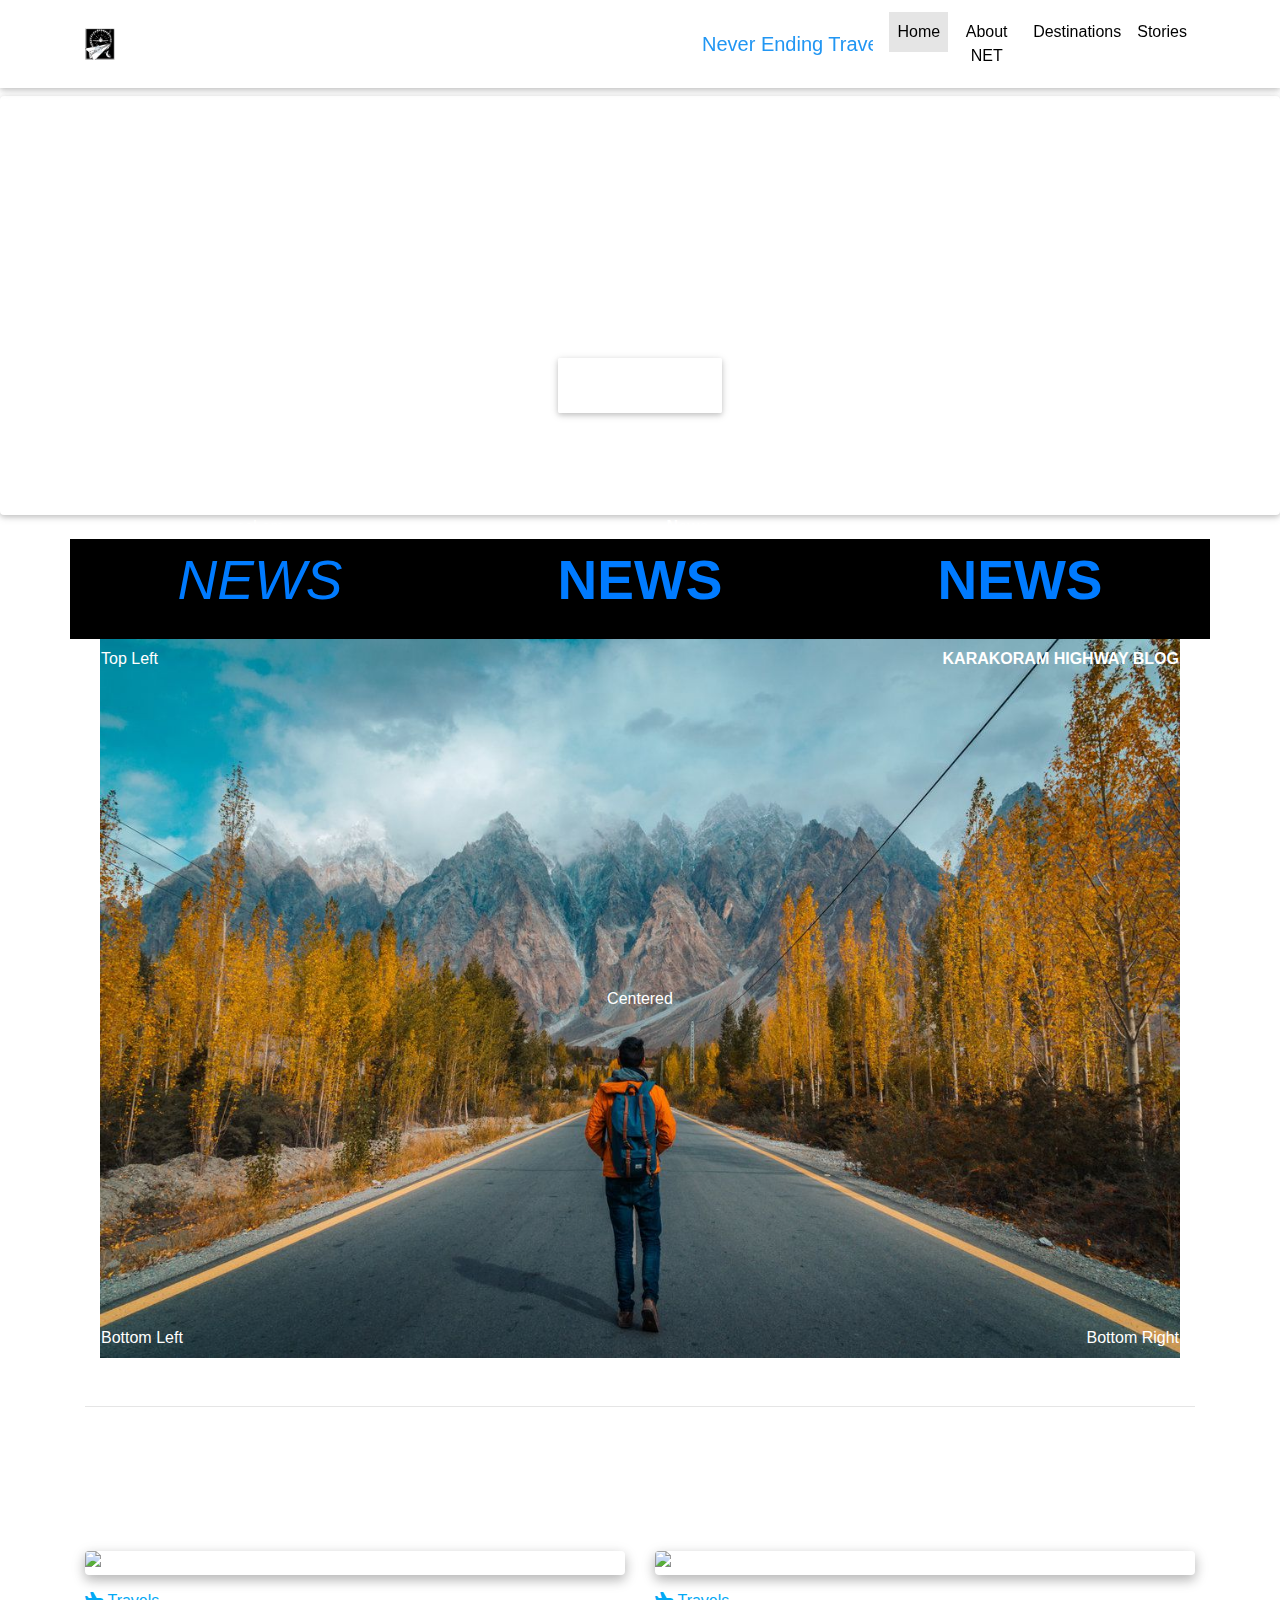
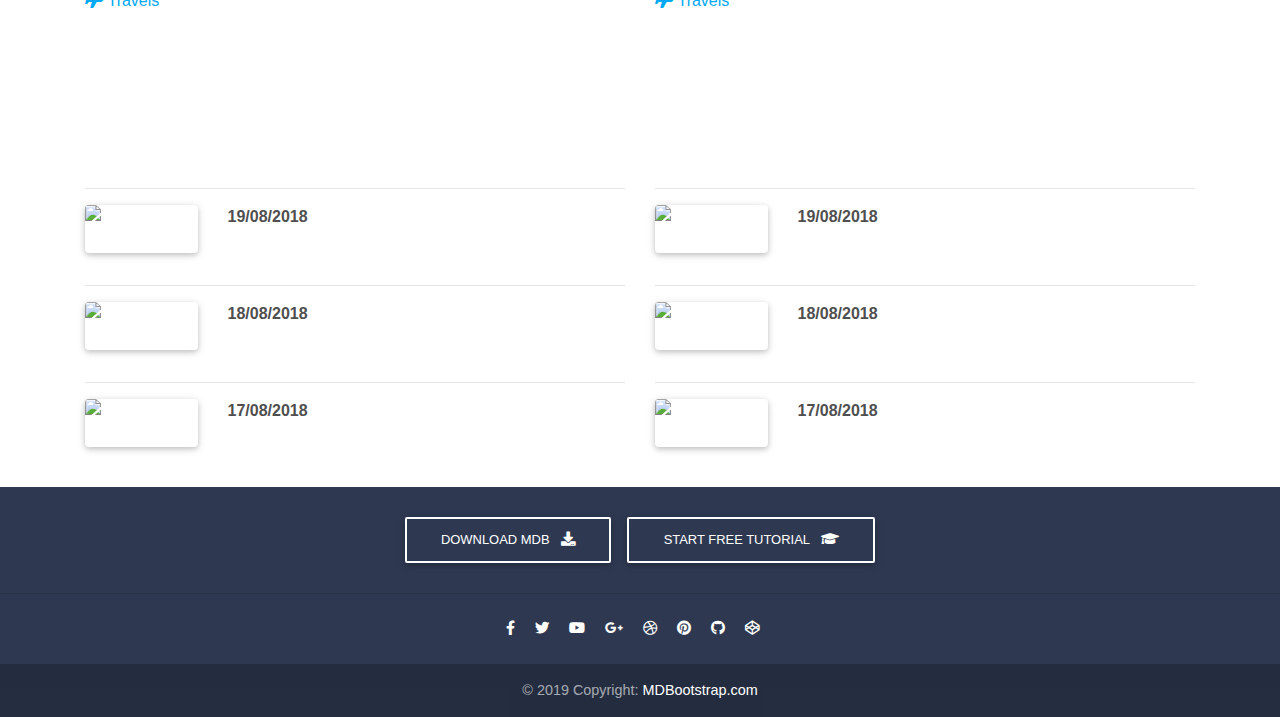
==== index.html @ 0972de6e "Update index.html" ====
<!DOCTYPE html>
<html lang="en">

<head>
  <meta charset="utf-8">
  <meta name="viewport" content="width=device-width, initial-scale=1, shrink-to-fit=no">
  <meta http-equiv="x-ua-compatible" content="ie=edge">
  <title>Material Design Bootstrap</title>
  <!-- Font Awesome -->
  <link rel="stylesheet" href="https://use.fontawesome.com/releases/v5.8.2/css/all.css">
  <!-- Bootstrap core CSS -->
  <link href="css/bootstrap.min.css" rel="stylesheet">
  <!-- Material Design Bootstrap -->
  <link href="css/mdb.min.css" rel="stylesheet">
  <!-- Your custom styles (optional) -->
  <link href="css/style.min.css" rel="stylesheet">
       <style> 
.col-sm {
  width: 100px;
  height: 100px;
  background-color: Black;
   font-size: 55px;
  position: relative;
  -webkit-animation-name: example; /* Safari 4.0 - 8.0 */
  -webkit-animation-duration: 4s; /* Safari 4.0 - 8.0 */
  animation-name: example;
  animation-duration: 4s;
}
/* Safari 4.0 - 8.0 */
@-webkit-keyframes example {
  0%   {background-color:red; left:0px; top:0px;}
  25%  {background-color:yellow; left:200px; top:0px;}
  50%  {background-color:green; left:200px; top:200px;}
  75%  {background-color:blue; left:0px; top:200px;}
  100% {background-color:orange; left:0px; top:0px;}
}
/* Standard syntax */
@keyframes example {
  0%   {background-color:indigo; left:0px; top:0px;}
  25%  {background-color:violet; left:20px; top:0px;}
  50%  {background-color:magenta; left:200px; top:400px;}
  75%  {background-color:grey; left:0px; top:299px;}
  100% {background-color:white; left:0px; top:0px;}
}
</style>

    <style>
    
        .container {
          position: relative;
          text-align: center;
          color: white;
        }
        
        .bottom-left {
          position: absolute;
          bottom: 8px;
          left: 16px;
        }
        
        .top-left {
          position: absolute;
          top: 8px;
          left: 16px;
        }
        
        .top-right {
          position: absolute;
          top: 8px;
          right: 16px;
        }
        
        .bottom-right {
          position: absolute;
          bottom: 8px;
          right: 16px;
        }
        
        .centered {
          position: absolute;
          top: 50%;
          left: 50%;
          transform: translate(-50%, -50%);
        }
        
    </style>
  <style>
     .logo-image{
    width: 5%;
  
    border-radius: 5%;
    overflow: hidden;
    
}

  </style>

</head>

<body>

  <!--Main Navigation-->
  <header>

    <!-- Navbar -->
    <nav class="navbar fixed-top navbar-expand-lg navbar-light white scrolling-navbar">
      <div class="container">
        <a class="navbar-brand" href="https://ameerhamzahah.github.io/netcom.io/">
      <div class="logo-image">
            <img src="./assets2/Endless.png" class="img-fluid">
      </div>
</a>


        <!-- Brand -->
                       <a class="navbar-brand waves-effect" href="https://ameerhamzahah.github.io/webco.io/" target="_blank">
                    <strong class="blue-text">Never Ending Travel</strong>
                </a>


        <!-- Collapse -->
        <button class="navbar-toggler" type="button" data-toggle="collapse" data-target="#navbarSupportedContent"
          aria-controls="navbarSupportedContent" aria-expanded="false" aria-label="Toggle navigation">
          <span class="navbar-toggler-icon"></span>
        </button>

        <!-- Links -->
        <div class="collapse navbar-collapse" id="navbarSupportedContent">

          <!-- Left -->
          <ul class="navbar-nav mr-auto">
            <li class="nav-item active">
              <a class="nav-link waves-effect" href="#">Home
                <span class="sr-only">(current)</span>
              </a>
            </li>
            <li class="nav-item">
              <a class="nav-link waves-effect" href="https://mdbootstrap.com/docs/jquery/" target="_blank">About NET</a>
            </li>
            <li class="nav-item">
              <a class="nav-link waves-effect" ./destinations.html"
                target="_blank">Destinations</a>
            </li>
            <li class="nav-item">
              <a class="nav-link waves-effect "./stories.html" target="_blank">Stories
            </a>
            </li>
          </ul>

            </li>
          </ul>

        </div>

      </div>

    <!-- Navbar -->

  </header>
  <!--Main Navigation-->

    
  <!--Main layout-->
  <main class="mt-5 pt-5">
    <div class="cotainer">

      <!--Section: Jumbotron-->
      <section class="card wow fadeIn" style="background-image: url(https://mdbootstrap.com/img/Photos/Others/background3.jpg);">

        <!-- Content -->
        <div class="card-body text-white text-center py-5 px-5 my-5">

          <h1 class="mb-4">
            <strong>Never Ending Travel</strong>
          </h1>
          <p>
            <strong>Your Guide To The World</strong>
          </p>
            <strong>
          <p class="mb-4"> Get Travel Tips, read stories and stay up to date with the latest trends in the world
          </p>
          <a target="_blank" href="https://mdbootstrap.com/education/bootstrap/" class="btn btn-outline-white btn-lg">Explore
            <i class="fas fa-travel-cap ml-2"></i>
          </a>

        </div>
        <!-- Content -->
      </section>
      <!--Section: Jumbotron-->
      
    <div class="container">
  <div class="row">
    <div class="col-sm-4">col-sm</div>
    <div class="col-sm-5"><b> News</b> </div>
  </div>
  <div class="row">
  <div class="col-sm"> <a href="./destinations.html"><em>NEWS</em></a></div>
    
    <div class="col-sm">  <a href="./stories.html"> <strong>NEWS</strong> </a></div>
    <div class="col-sm"><a href="https://images.dawn.com/news/1182474"> <b> NEWS</b></a></div>
  </div>
     
    </article>
 
    </nav>
         <div class="container">
        <a href="https://www.bucketlistly.blog/posts/karakoram-highway-guide-2-weeks-itinerary"> <img src="./assets2/mountain.jpg" alt="Karakoram" style="width:100%;"> </a>
   <div class="bottom-left">Bottom Left</div> 
        <div class="top-left">Top Left</div>
        <div class="top-right">   <a href=https://www.bucketlistly.blog/posts/karakoram-highway-guide-2-weeks-itinerary style="color:white"> <b> KARAKORAM HIGHWAY BLOG </b> </a> </div>
        <div class="bottom-right">Bottom Right</div>
        <div class="centered">Centered</div>
    </div>

      <hr class="my-5">

      <!--Section: Magazine v.1-->
      <section class="wow fadeIn">

        <!--Section heading-->
        <h2 class="h1 text-center my-5 font-weight-bold">Magazine NewsFeed</h2>

        <!--Grid row-->
        <div class="row text-left">

          <!--Grid column-->
          <div class="col-lg-6 col-md-12">

            <!--Image-->
            <div class="view overlay rounded z-depth-1-half mb-3">
              <img src="https://mdbootstrap.com/img/Photos/Others/images/77.jpg" class="img-fluid" alt="Sample post image">
              <a>
                <div class="mask rgba-white-slight"></div>
              </a>
            </div>

            <!--Excerpt-->
            <div class="news-data">
              <a href="" class="light-blue-text">
                <h6>
                  <i class="fas fa-plane"></i>
                  <strong> Travels</strong>
                </h6>
              </a>
              <p>
                <strong>
                  <i class="far fa-clock"></i> 20/08/2018</strong>
              </p>
            </div>
            <h3>
              <a>
                <strong>This is title of the news</strong>
              </a>
 
            </h3>
            <p> Nam libero tempore, cum soluta nobis est eligendi optio cumque nihil impedit quo minus id quod maxime
              placeat facere possimus, omnis voluptas assumenda est, omnis dolor repellendus.
            </p>

            <!--/Featured news-->

            <hr>

            <!--Small news-->
            <div class="row">
              <div class="col-md-3">

                <!--Image-->
                <div class="view overlay rounded z-depth-1">
                  <img src="https://mdbootstrap.com/img/Photos/Others/photo8.jpg" class="img-fluid" alt="Minor sample post image">
                  <a>
                    <div class="mask rgba-white-slight"></div>
                  </a>
                </div>
              </div>

              <!--Excerpt-->
              <div class="col-md-9">
                <p class="dark-grey-text">
                  <strong>19/08/2018</strong>
                </p>
                <a>Lorem ipsum dolor sit amet
                  <i class="fas fa-angle-right float-right"></i>
                </a>
              </div>

            </div>
            <!--/Small news-->

            <hr>

            <!--Small news-->
            <div class="row">
              <div class="col-md-3">

                <!--Image-->
                <div class="view overlay rounded z-depth-1">
                  <img src="https://mdbootstrap.com/img/Photos/Others/images/54.jpg" class="img-fluid" alt="Minor sample post image">
                  <a>
                    <div class="mask rgba-white-slight"></div>
                  </a>
                </div>
              </div>

              <!--Excerpt-->
              <div class="col-md-9">
                <p class="dark-grey-text">
                  <strong>18/08/2018</strong>
                </p>
                <a>Soluta nobis est eligendi
                  <i class="fas fa-angle-right float-right"></i>
                </a>
              </div>

            </div>
            <!--/Small news-->

            <hr>

            <!--Small news-->
            <div class="row">
              <div class="col-md-3">

                <!--Image-->
                <div class="view overlay rounded z-depth-1">
                  <img src="https://mdbootstrap.com/img/Photos/Others/images/49.jpg" class="img-fluid" alt="Minor sample post image">
                  <a>
                    <div class="mask rgba-white-slight"></div>
                  </a>
                </div>
              </div>

              <!--Excerpt-->
              <div class="col-md-9">
                <p class="dark-grey-text">
                  <strong>17/08/2018</strong>
                </p>
                <a>Voluptatem accusantium doloremque
                  <i class="fas fa-angle-right float-right"></i>
                </a>
              </div>

            </div>
            <!--/Small news-->

          </div>
          <!--Grid column-->

          <!--Grid column-->
          <div class="col-lg-6 col-md-12">

            <!--Image-->
            <div class="view overlay rounded z-depth-1-half mb-3">
              <img src="https://mdbootstrap.com/img/Photos/Others/images/32.jpg" class="img-fluid" alt="Sample post image">
              <a>
                <div class="mask rgba-white-slight"></div>
              </a>
            </div>

            <!--Excerpt-->
            <div class="news-data">
              <a href="" class="light-blue-text">
                <h6>
                  <i class="fas fa-plane"></i>
                  <strong> Travels</strong>
                </h6>
              </a>
              <p>
                <strong>
                  <i class="far fa-clock"></i> 20/08/2018</strong>
              </p>
            </div>
            <h3>
              <a>
                <strong>This is title of the news</strong>
              </a>
            </h3>
            <p> Nam libero tempore, cum soluta nobis est eligendi optio cumque nihil impedit quo minus id quod maxime
              placeat facere possimus, omnis voluptas assumenda est, omnis dolor repellendus.
            </p>

            <!--/Featured news-->

            <hr>

            <!--Small news-->
            <div class="row">
              <div class="col-md-3">

                <!--Image-->
                <div class="view overlay rounded z-depth-1">
                  <img src="https://mdbootstrap.com/img/Photos/Others/photo11.jpg" class="img-fluid" alt="Minor sample post image">
                  <a>
                    <div class="mask rgba-white-slight"></div>
                  </a>
                </div>
              </div>

              <!--Excerpt-->
              <div class="col-md-9">
                <p class="dark-grey-text">
                  <strong>19/08/2018</strong>
                </p>
                <a>Lorem ipsum dolor sit amet
                  <i class="fas fa-angle-right float-right"></i>
                </a>
              </div>

            </div>
            <!--/Small news-->

            <hr>

            <!--Small news-->
            <div class="row">
              <div class="col-md-3">

                <!--Image-->
                <div class="view overlay rounded z-depth-1">
                  <img src="https://mdbootstrap.com/img/Photos/Others/images/51.jpg" class="img-fluid" alt="Minor sample post image">
                  <a>
                    <div class="mask rgba-white-slight"></div>
                  </a>
                </div>
              </div>

              <!--Excerpt-->
              <div class="col-md-9">
                <p class="dark-grey-text">
                  <strong>18/08/2018</strong>
                </p>
                <a>Soluta nobis est eligendi
                  <i class="fas fa-angle-right float-right"></i>
                </a>
              </div>

            </div>
            <!--/Small news-->

            <hr>

            <!--Small news-->
            <div class="row">
              <div class="col-md-3">

                <!--Image-->
                <div class="view overlay rounded z-depth-1">
                  <img src="https://mdbootstrap.com/img/Photos/Others/images/44.jpg" class="img-fluid" alt="Minor sample post image">
                  <a>
                    <div class="mask rgba-white-slight"></div>
                  </a>
                </div>
              </div>

              <!--Excerpt-->
              <div class="col-md-9">
                <p class="dark-grey-text">
                  <strong>17/08/2018</strong>
                </p>
                <a>Voluptatem accusantium doloremque
                  <i class="fas fa-angle-right float-right"></i>
                </a>
              </div>

            </div>
            <!--/Small news-->

          </div>
          <!--Grid column-->

        </div>
        <!--Grid row-->

      </section>
      <!--/Section: Magazine v.1-->


    </div>
  </main>
  <!--Main layout-->

  <!--Footer-->
  <footer class="page-footer text-center font-small mdb-color darken-2 mt-4 wow fadeIn">

    <!--Call to action-->
    <div class="pt-4">
      <a class="btn btn-outline-white" href="https://mdbootstrap.com/docs/jquery/getting-started/download/" target="_blank"
        role="button">Download MDB
        <i class="fas fa-download ml-2"></i>
      </a>
      <a class="btn btn-outline-white" href="https://mdbootstrap.com/education/bootstrap/" target="_blank" role="button">Start
        free tutorial
        <i class="fas fa-graduation-cap ml-2"></i>
      </a>
    </div>
    <!--/.Call to action-->

    <hr class="my-4">

    <!-- Social icons -->
    <div class="pb-4">
      <a href="https://www.facebook.com/mdbootstrap" target="_blank">
        <i class="fab fa-facebook-f mr-3"></i>
      </a>

      <a href="https://twitter.com/MDBootstrap" target="_blank">
        <i class="fab fa-twitter mr-3"></i>
      </a>

      <a href="https://www.youtube.com/watch?v=7MUISDJ5ZZ4" target="_blank">
        <i class="fab fa-youtube mr-3"></i>
      </a>

      <a href="https://plus.google.com/u/0/b/107863090883699620484" target="_blank">
        <i class="fab fa-google-plus-g mr-3"></i>
      </a>

      <a href="https://dribbble.com/mdbootstrap" target="_blank">
        <i class="fab fa-dribbble mr-3"></i>
      </a>

      <a href="https://pinterest.com/mdbootstrap" target="_blank">
        <i class="fab fa-pinterest mr-3"></i>
      </a>

      <a href="https://github.com/mdbootstrap/bootstrap-material-design" target="_blank">
        <i class="fab fa-github mr-3"></i>
      </a>

      <a href="http://codepen.io/mdbootstrap/" target="_blank">
        <i class="fab fa-codepen mr-3"></i>
      </a>
    </div>
    <!-- Social icons -->

    <!--Copyright-->
    <div class="footer-copyright py-3">
      © 2019 Copyright:
      <a href="https://mdbootstrap.com/education/bootstrap/" target="_blank"> MDBootstrap.com </a>
    </div>
    <!--/.Copyright-->


  </footer>
  <!--/.Footer-->

  <!-- SCRIPTS -->
  <!-- JQuery -->
  <script type="text/javascript" src="js/jquery-3.4.1.min.js"></script>
  <!-- Bootstrap tooltips -->
  <script type="text/javascript" src="js/popper.min.js"></script>
  <!-- Bootstrap core JavaScript -->
  <script type="text/javascript" src="js/bootstrap.min.js"></script>
  <!-- MDB core JavaScript -->
  <script type="text/javascript" src="js/mdb.min.js"></script>
  <!-- Initializations -->
  <script type="text/javascript">
    // Animations initialization
    new WOW().init();

  </script>
</body>

</html>
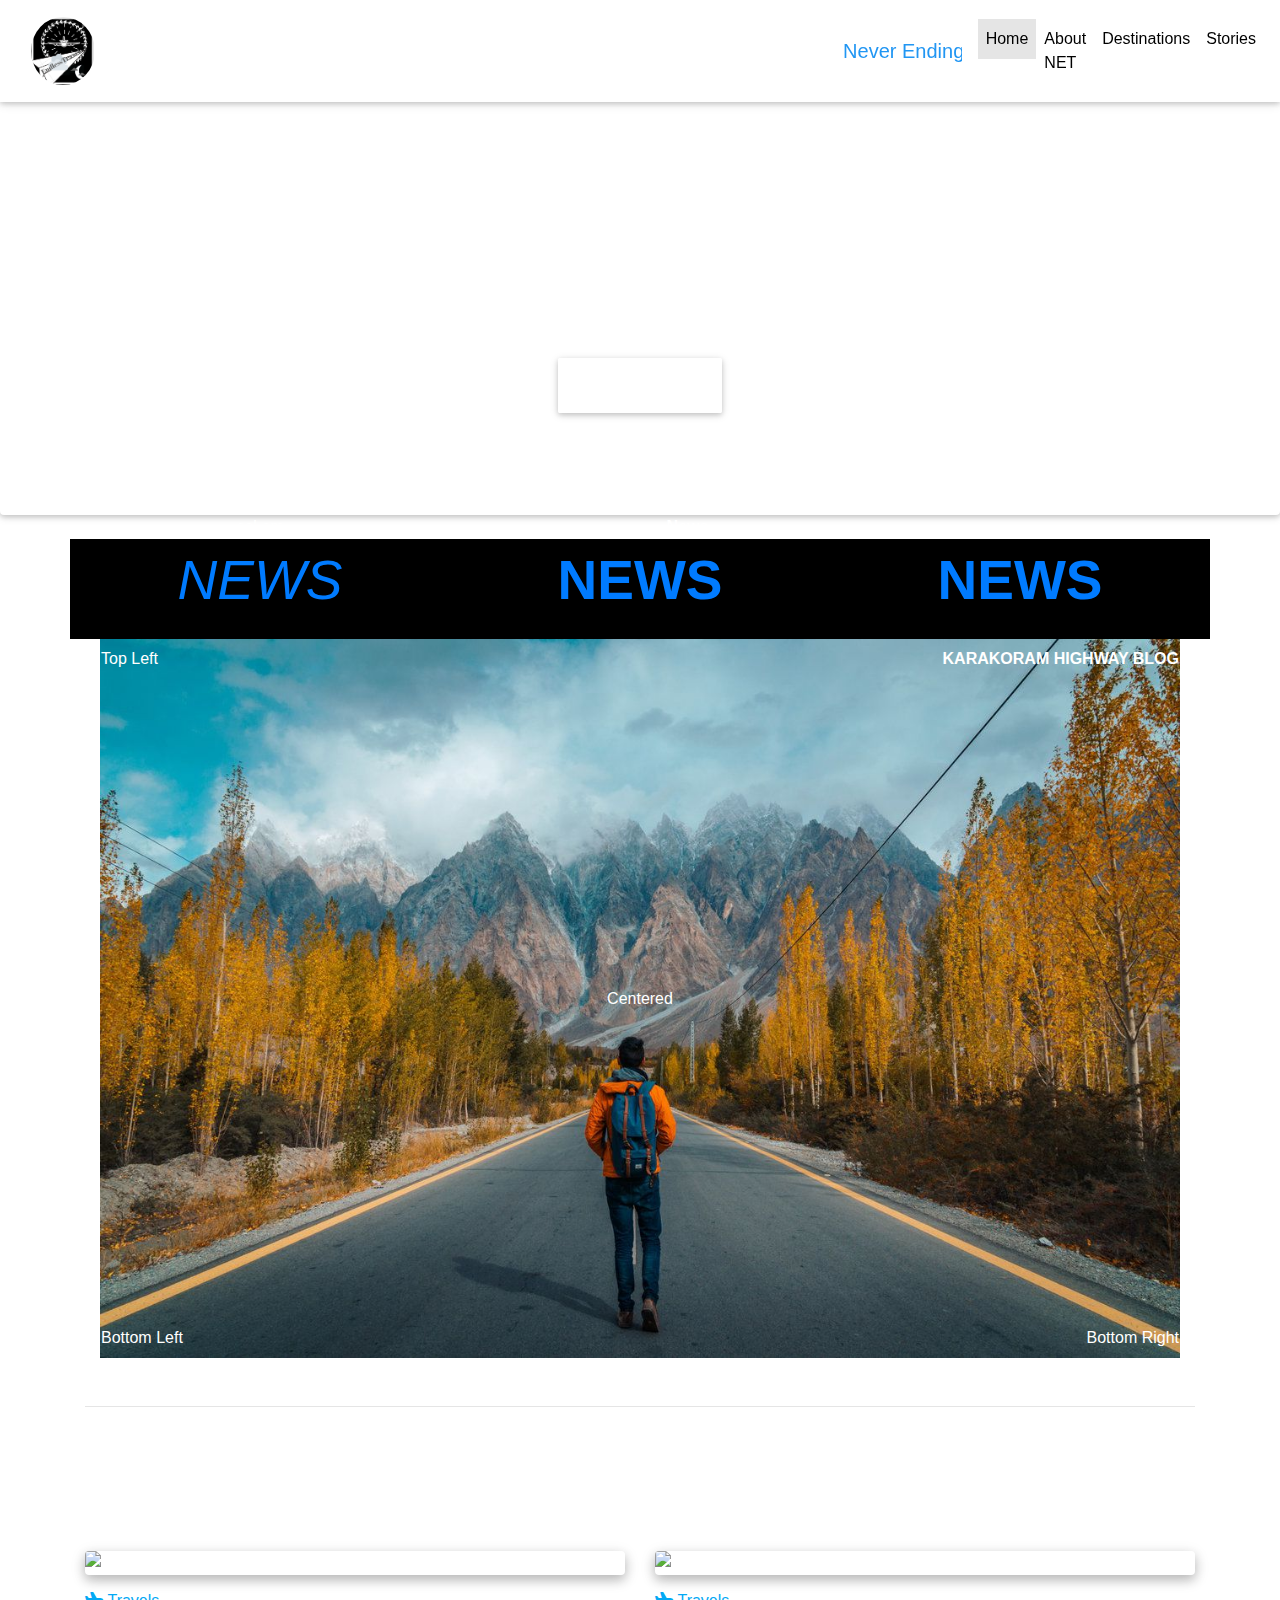
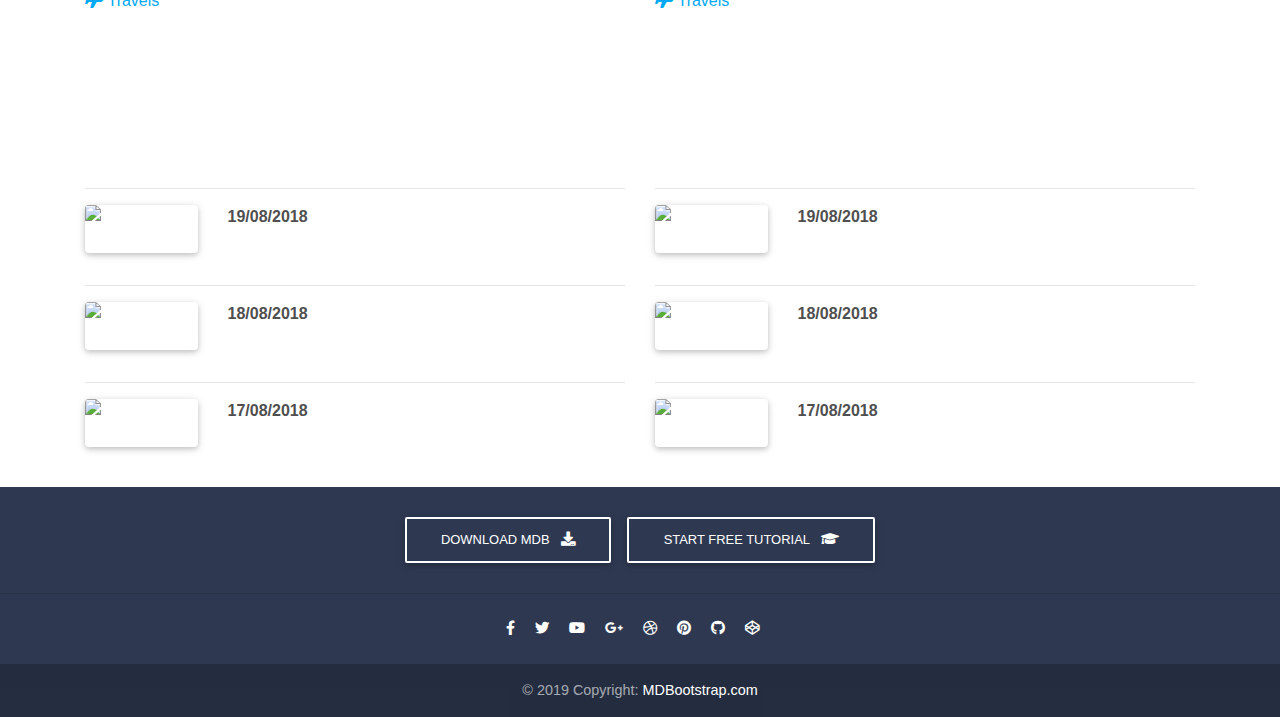
==== commit 6b787d24: "Update index.html" ====
--- a/index.html
+++ b/index.html
@@ -86,9 +86,10 @@
     </style>
   <style>
      .logo-image{
-    width: 5%;
-  
-    border-radius: 5%;
+    width: 10%;
+      border-radius: 100%;
+
+    
     overflow: hidden;
     
 }
@@ -110,7 +111,8 @@
             <img src="./assets2/Endless.png" class="img-fluid">
       </div>
 </a>
-
+      </div>
+      </div>
 
         <!-- Brand -->
                        <a class="navbar-brand waves-effect" href="https://ameerhamzahah.github.io/webco.io/" target="_blank">
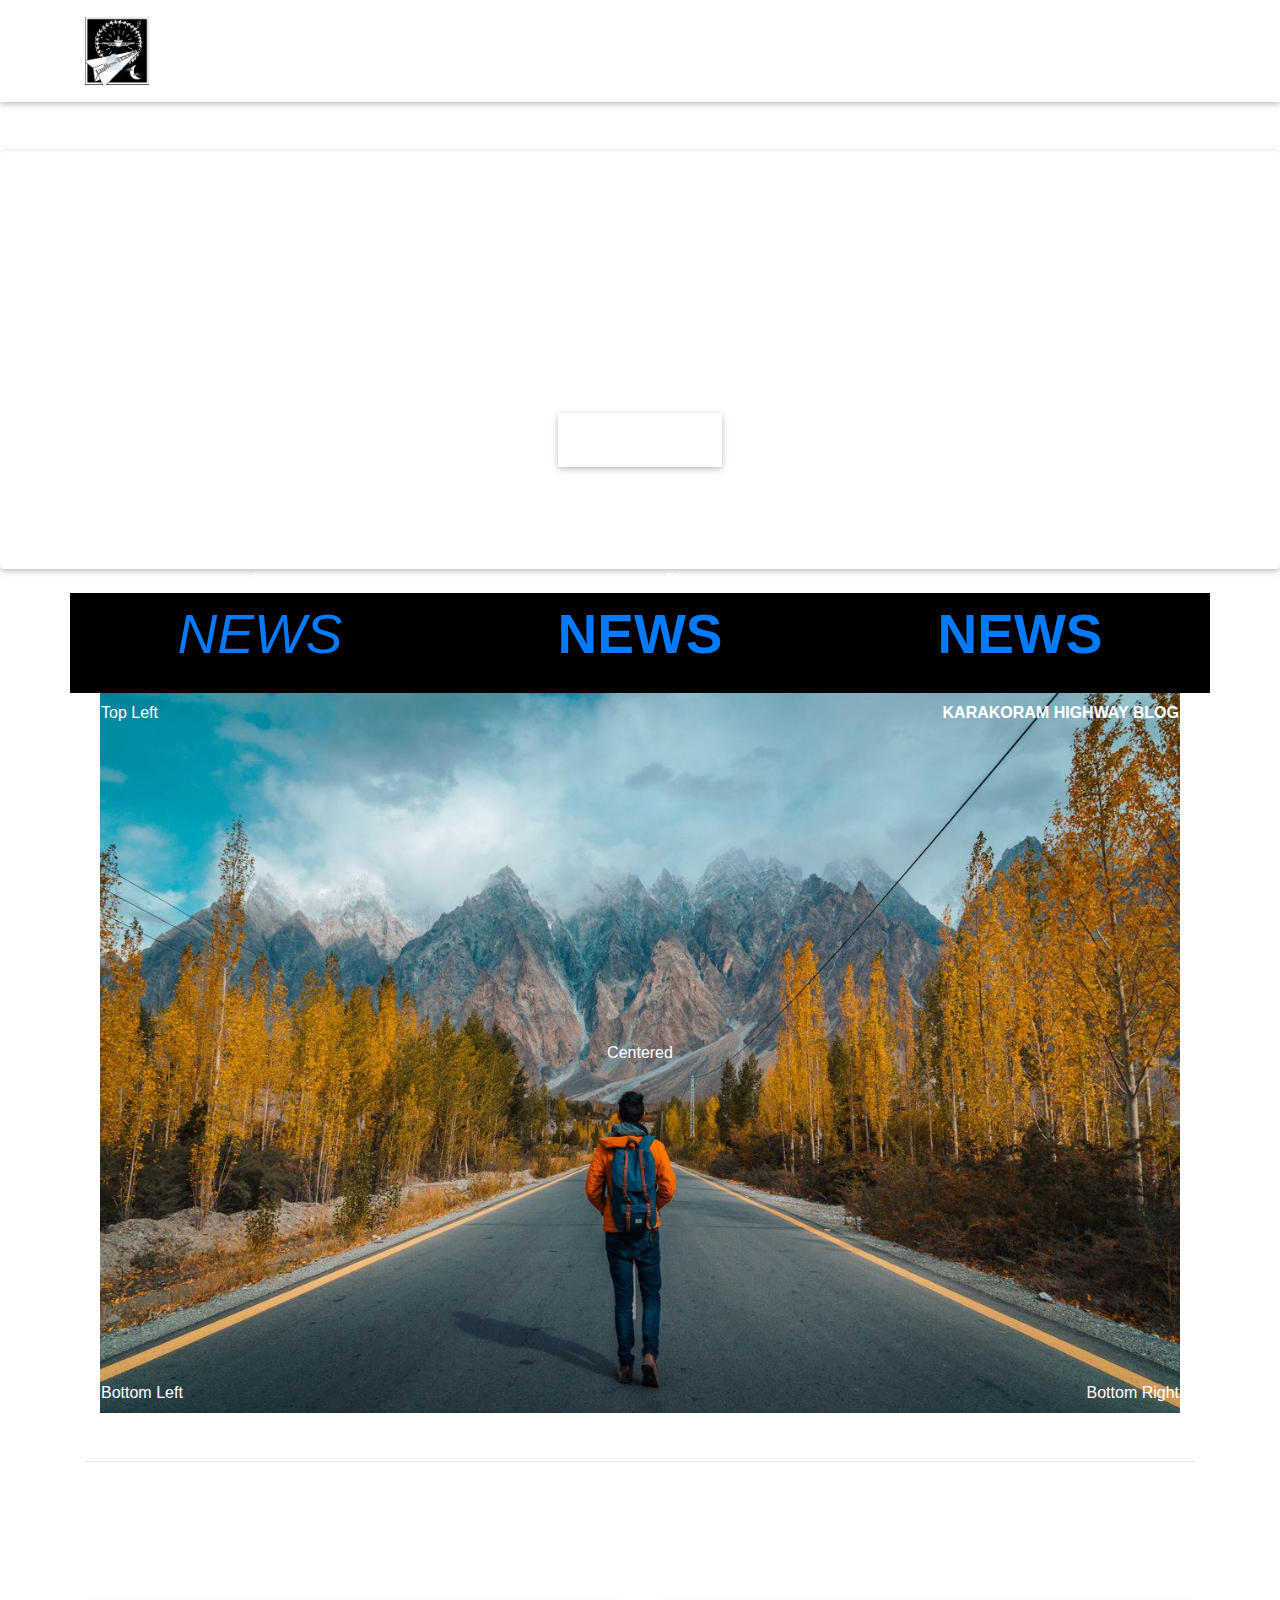
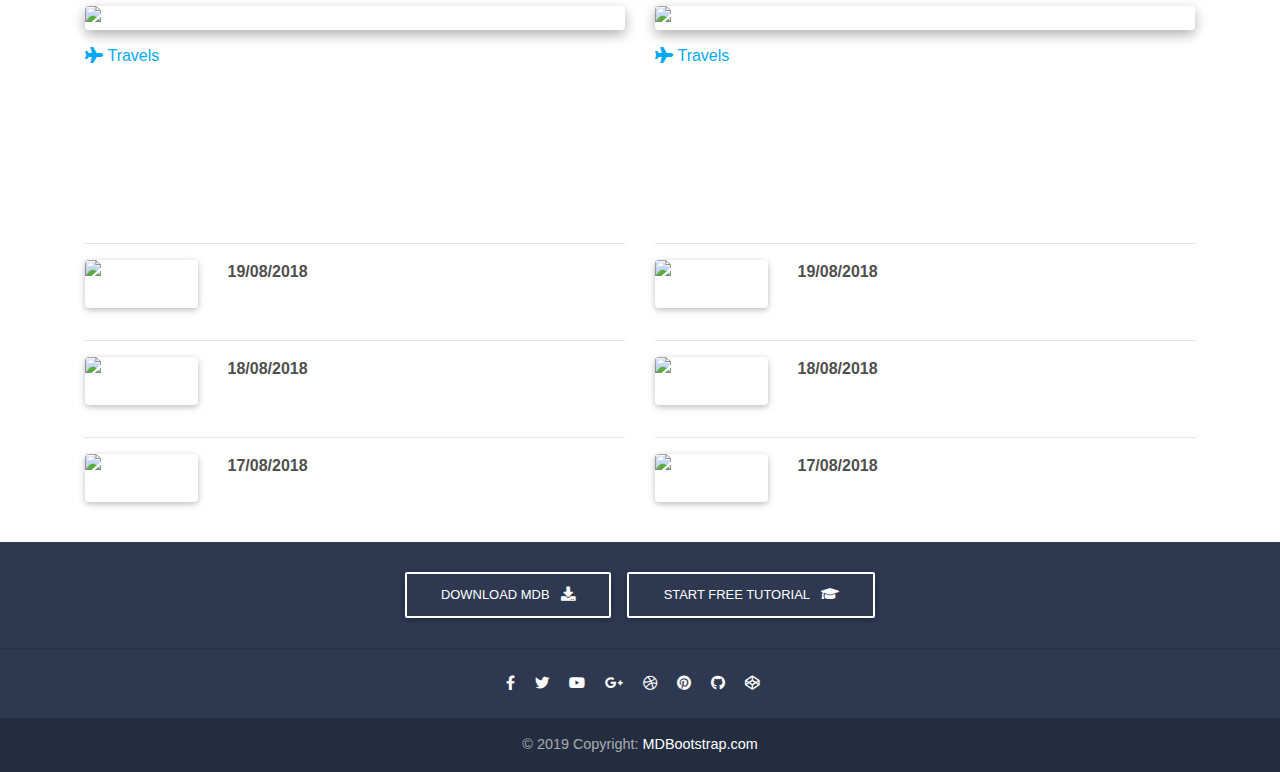
==== commit b6931abf: "Update index.html" ====
--- a/index.html
+++ b/index.html
@@ -84,17 +84,7 @@
         }
         
     </style>
-  <style>
-     .logo-image{
-    width: 10%;
-      border-radius: 100%;
-
-    
-    overflow: hidden;
-    
-}
-
-  </style>
+ 
 
 </head>
 
@@ -102,13 +92,13 @@
 
   <!--Main Navigation-->
   <header>
-
+ <DIV align="left">
     <!-- Navbar -->
     <nav class="navbar fixed-top navbar-expand-lg navbar-light white scrolling-navbar">
       <div class="container">
         <a class="navbar-brand" href="https://ameerhamzahah.github.io/netcom.io/">
       <div class="logo-image">
-            <img src="./assets2/Endless.png" class="img-fluid">
+            <img src="./assets2/Endless.png" style="width:10%" align="left">
       </div>
 </a>
       </div>
@@ -116,7 +106,8 @@
 
         <!-- Brand -->
                        <a class="navbar-brand waves-effect" href="https://ameerhamzahah.github.io/webco.io/" target="_blank">
-                    <strong class="blue-text">Never Ending Travel</strong>
+                         
+                   <strong class="blue-text">Never Ending Travel</strong> 
                 </a>
 
 
@@ -146,6 +137,7 @@
             <li class="nav-item">
               <a class="nav-link waves-effect "./stories.html" target="_blank">Stories
             </a>
+              </DIV>
             </li>
           </ul>
 
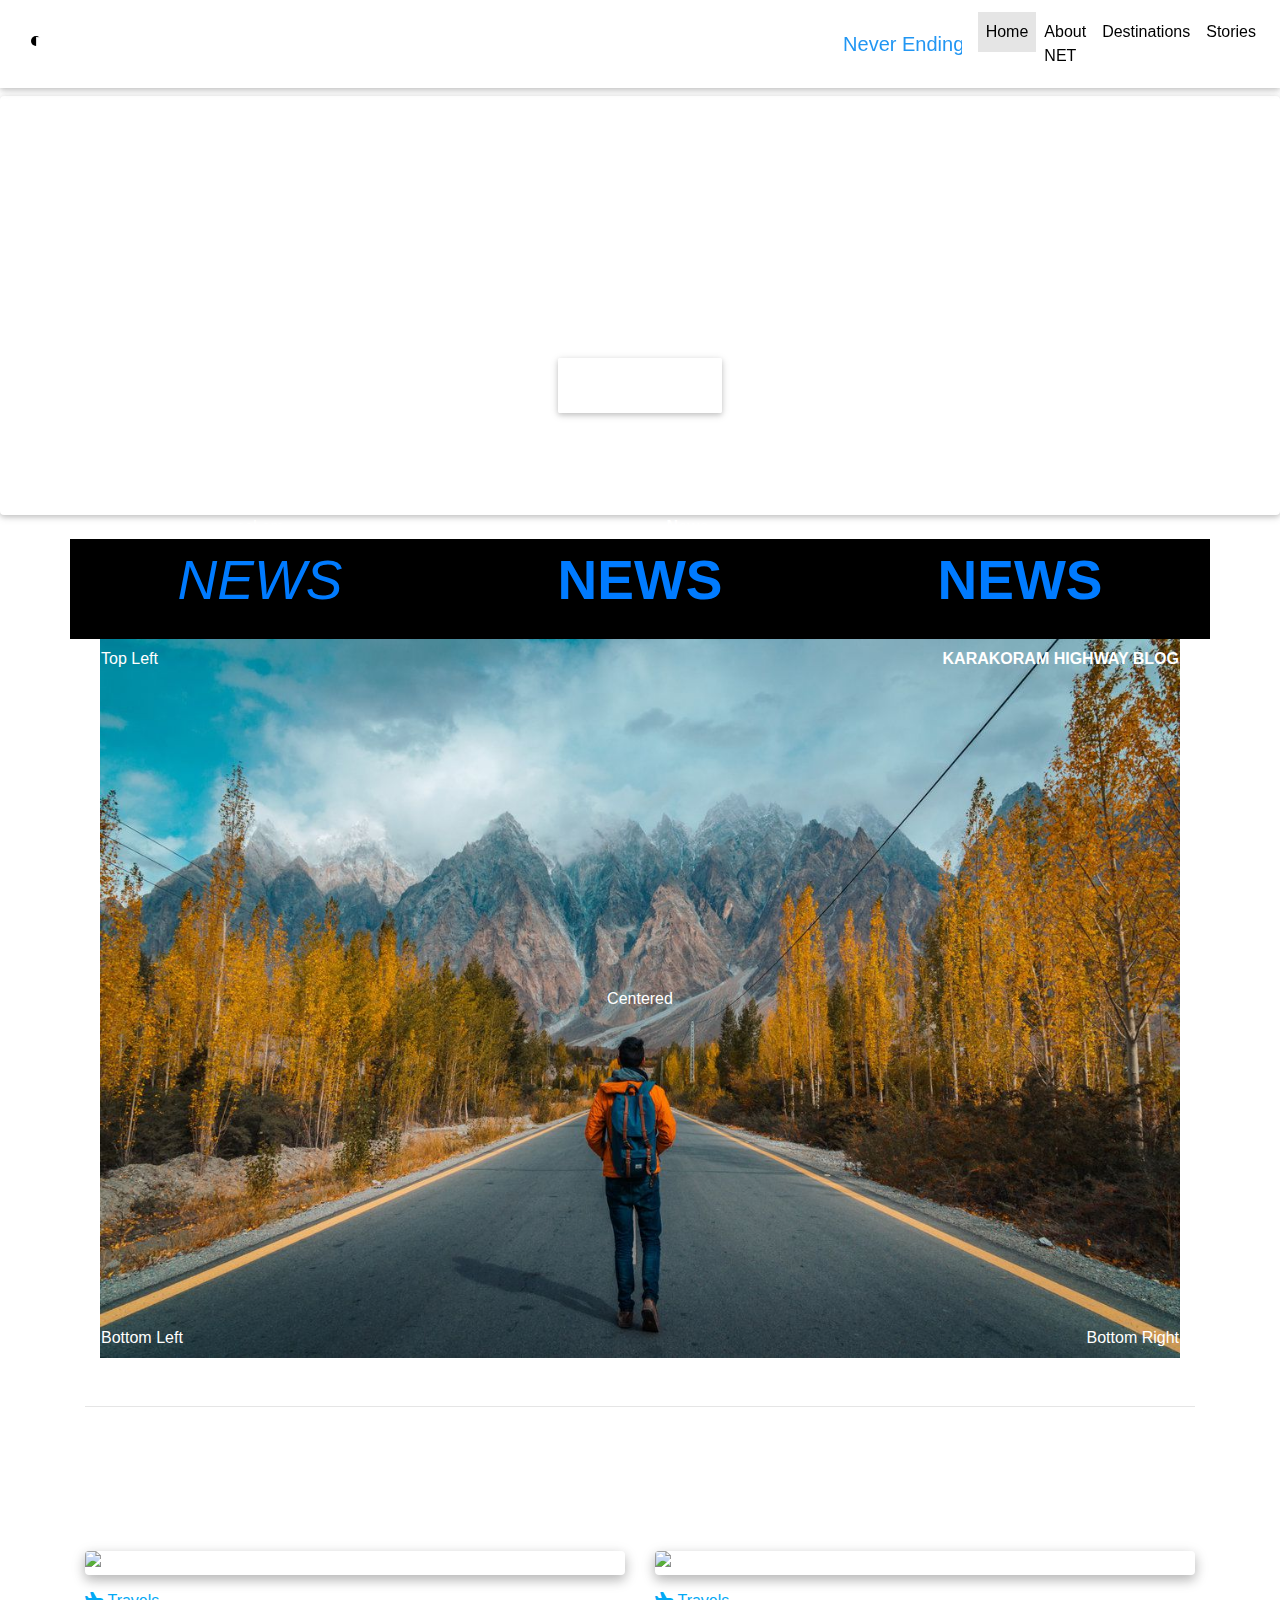
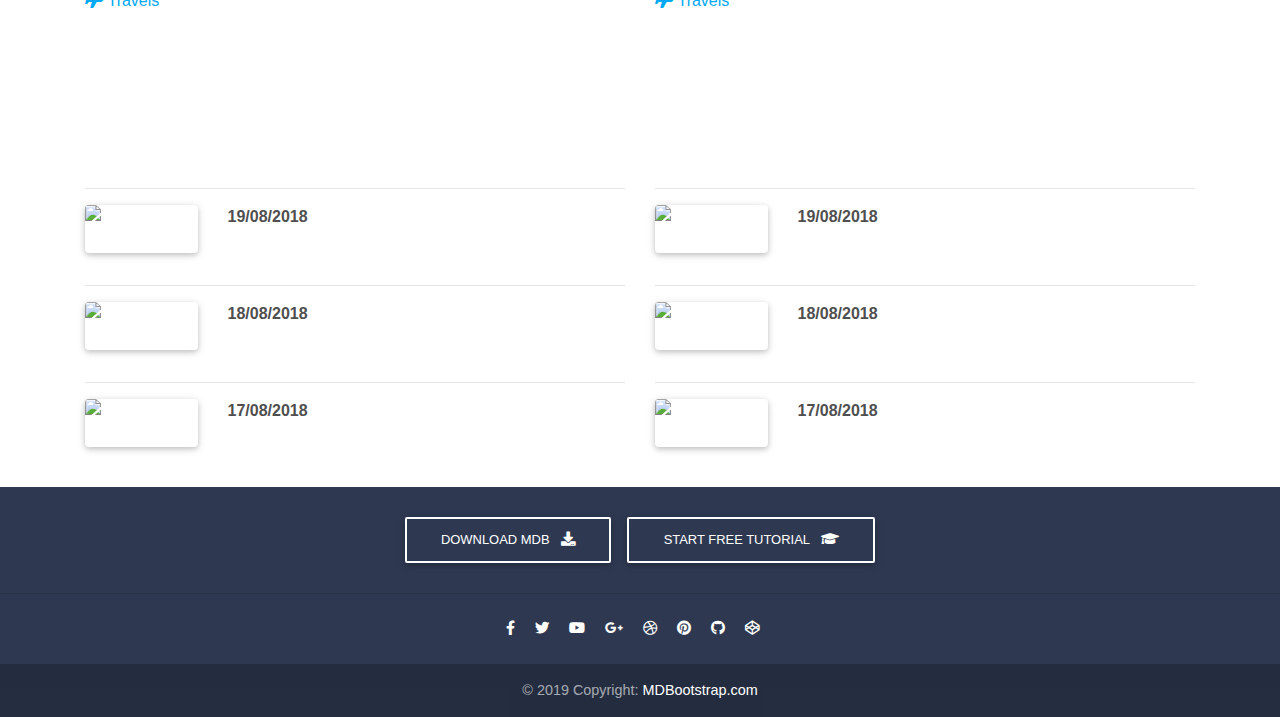
==== commit ee658c0b: "Update index.html" ====
--- a/index.html
+++ b/index.html
@@ -84,7 +84,15 @@
         }
         
     </style>
- 
+ <style>
+    .logo-image{
+    width: 10px;
+    height: 10px;
+    border-radius: 50%;
+    overflow: hidden;
+    margin-top: -6px;
+}
+  </style>
 
 </head>
 
@@ -92,13 +100,13 @@
 
   <!--Main Navigation-->
   <header>
- <DIV align="left">
+ 
     <!-- Navbar -->
     <nav class="navbar fixed-top navbar-expand-lg navbar-light white scrolling-navbar">
       <div class="container">
         <a class="navbar-brand" href="https://ameerhamzahah.github.io/netcom.io/">
       <div class="logo-image">
-            <img src="./assets2/Endless.png" style="width:10%" align="left">
+            <img src="./assets2/Endless.png">
       </div>
 </a>
       </div>
@@ -137,7 +145,7 @@
             <li class="nav-item">
               <a class="nav-link waves-effect "./stories.html" target="_blank">Stories
             </a>
-              </DIV>
+              
             </li>
           </ul>
 
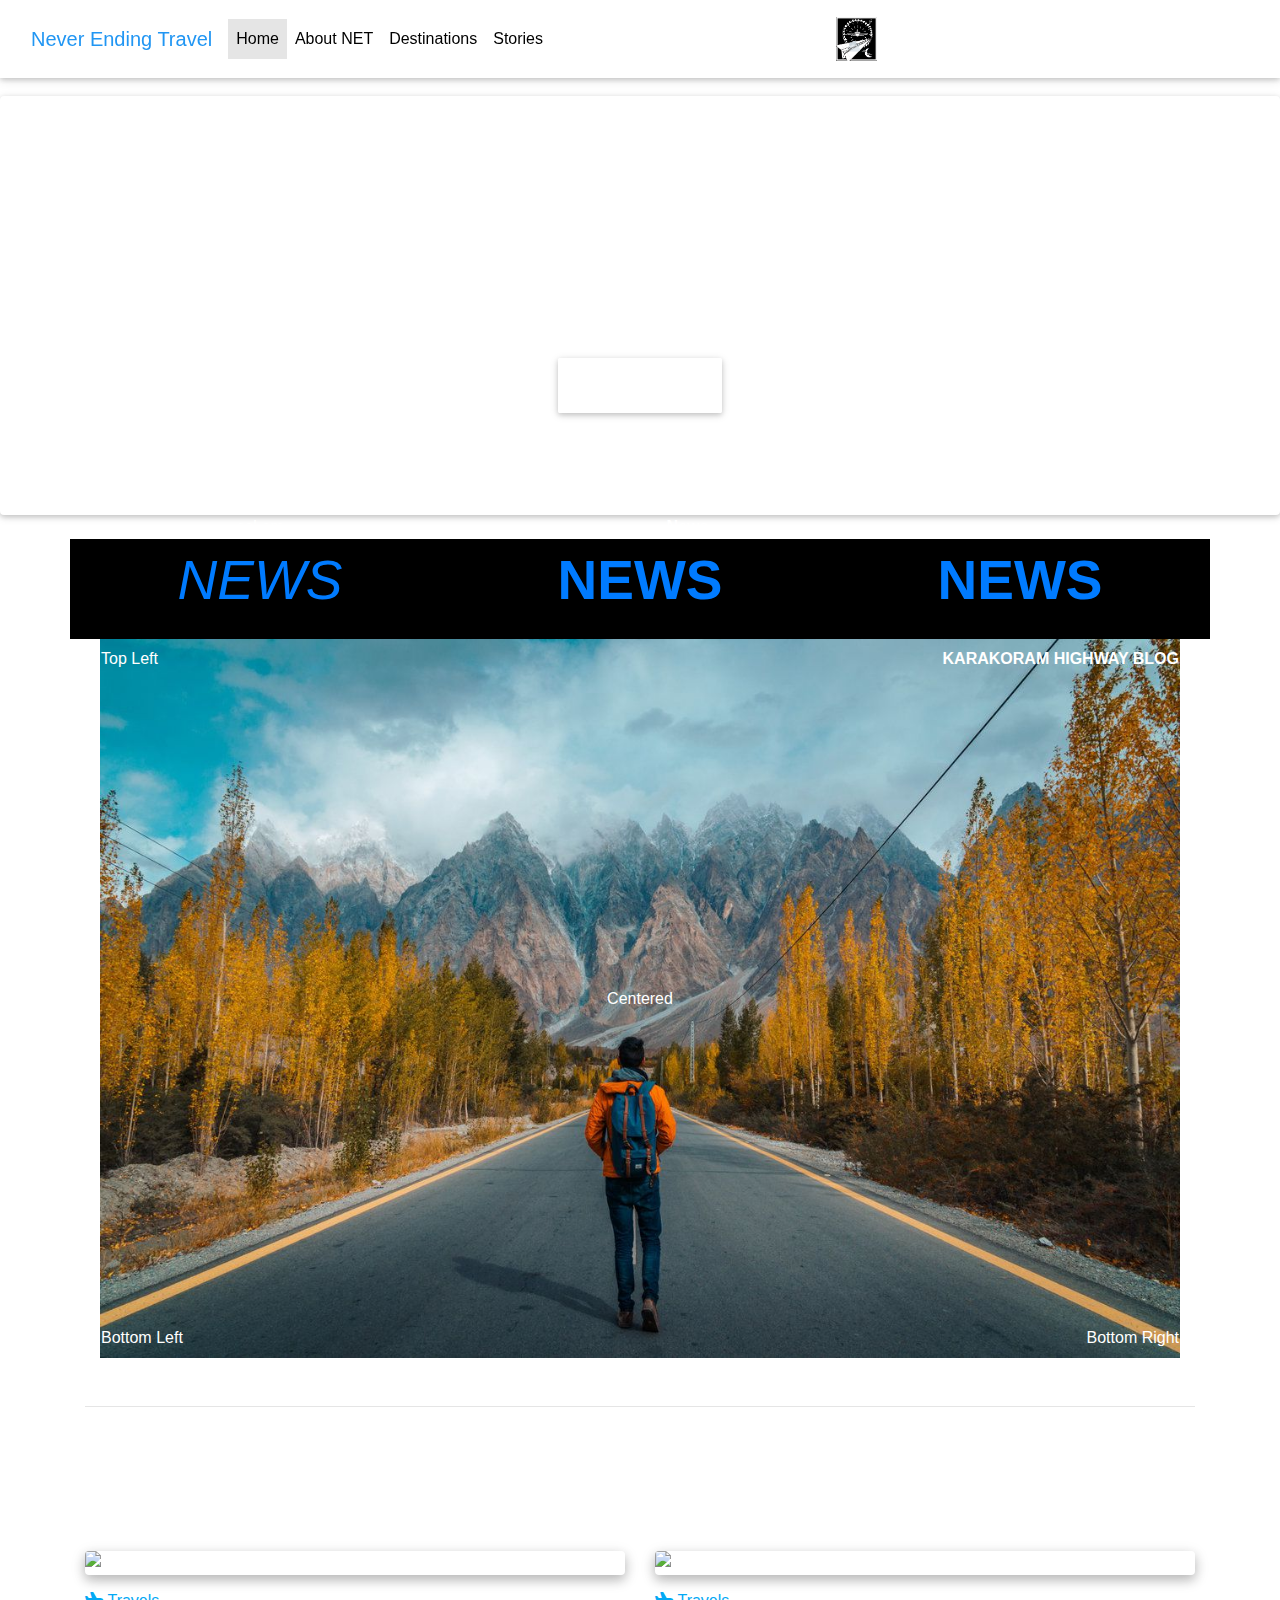
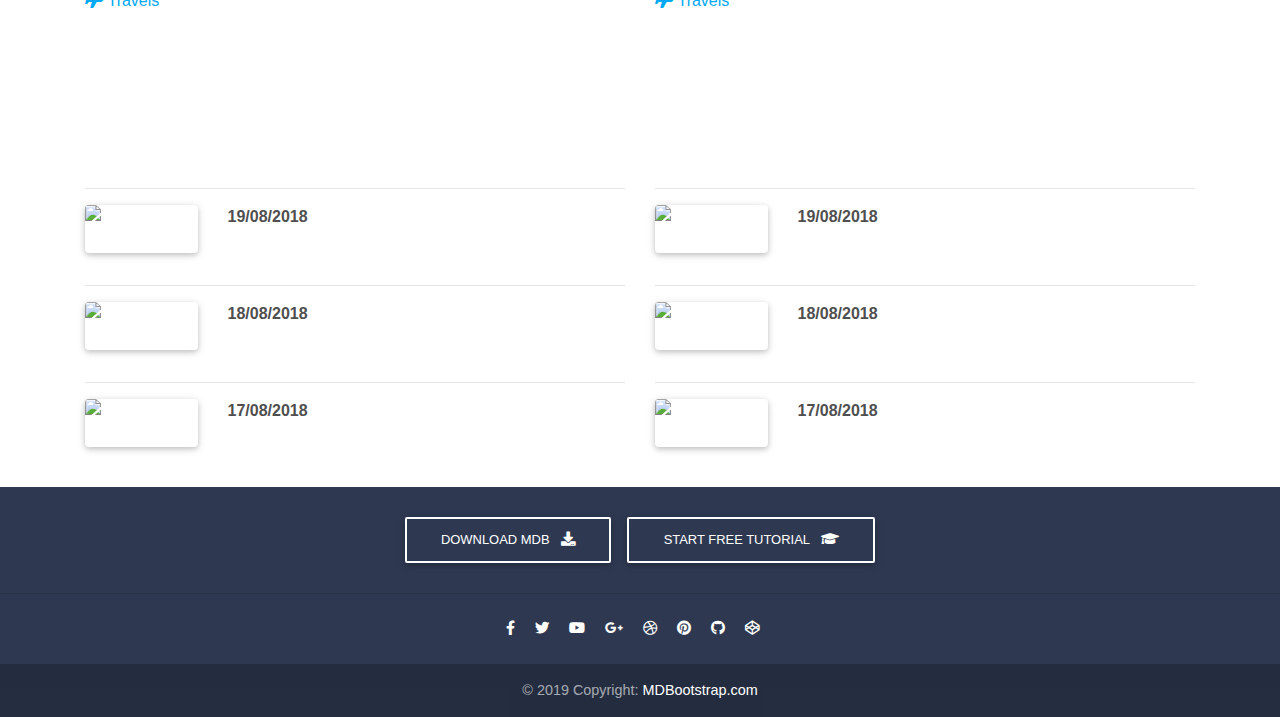
==== commit 32317793: "Update index.html" ====
--- a/index.html
+++ b/index.html
@@ -84,15 +84,7 @@
         }
         
     </style>
- <style>
-    .logo-image{
-    width: 10px;
-    height: 10px;
-    border-radius: 50%;
-    overflow: hidden;
-    margin-top: -6px;
-}
-  </style>
+
 
 </head>
 
@@ -104,16 +96,10 @@
     <!-- Navbar -->
     <nav class="navbar fixed-top navbar-expand-lg navbar-light white scrolling-navbar">
       <div class="container">
-        <a class="navbar-brand" href="https://ameerhamzahah.github.io/netcom.io/">
-      <div class="logo-image">
-            <img src="./assets2/Endless.png">
-      </div>
-</a>
-      </div>
-      </div>
+
 
         <!-- Brand -->
-                       <a class="navbar-brand waves-effect" href="https://ameerhamzahah.github.io/webco.io/" target="_blank">
+                       <a class="navbar-brand waves-effect" target="_blank">
                          
                    <strong class="blue-text">Never Ending Travel</strong> 
                 </a>
@@ -155,6 +141,12 @@
         </div>
 
       </div>
+          <a class="navbar-brand" href="https://ameerhamzahah.github.io/netcom.io/">
+      <div class="logo-image">
+            <img src="./assets2/Endless.png" style="width:10%">
+      </div>
+</a>
+      
 
     <!-- Navbar -->
 
